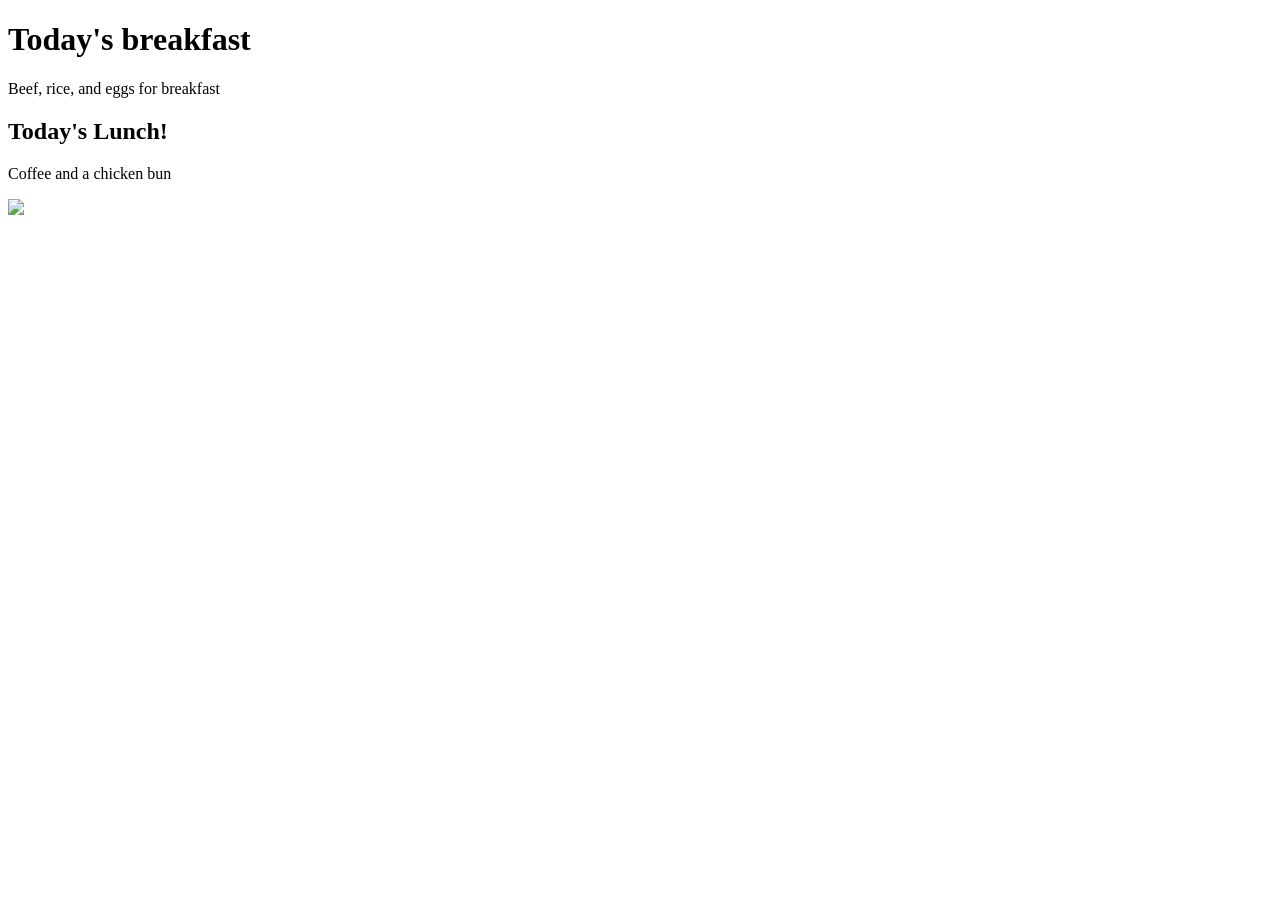
==== portfolio/index.html @ dd20bb22 "Add files via upload" ====
<!DOCTYPE html>
<html>
<head>
    <title>I like foods</title>
</head>
<body>
    <h1>Today's breakfast</h1>
        <p>Beef, rice, and eggs for breakfast</p>

    <h2>Today's Lunch!</h2>
        <p>Coffee and a chicken bun</p>

    <img src="https://i.pinimg.com/736x/c4/1d/91/c41d91b10f40868591c8ef1450d9930c.jpg"
    width="300">
</body>
</html>
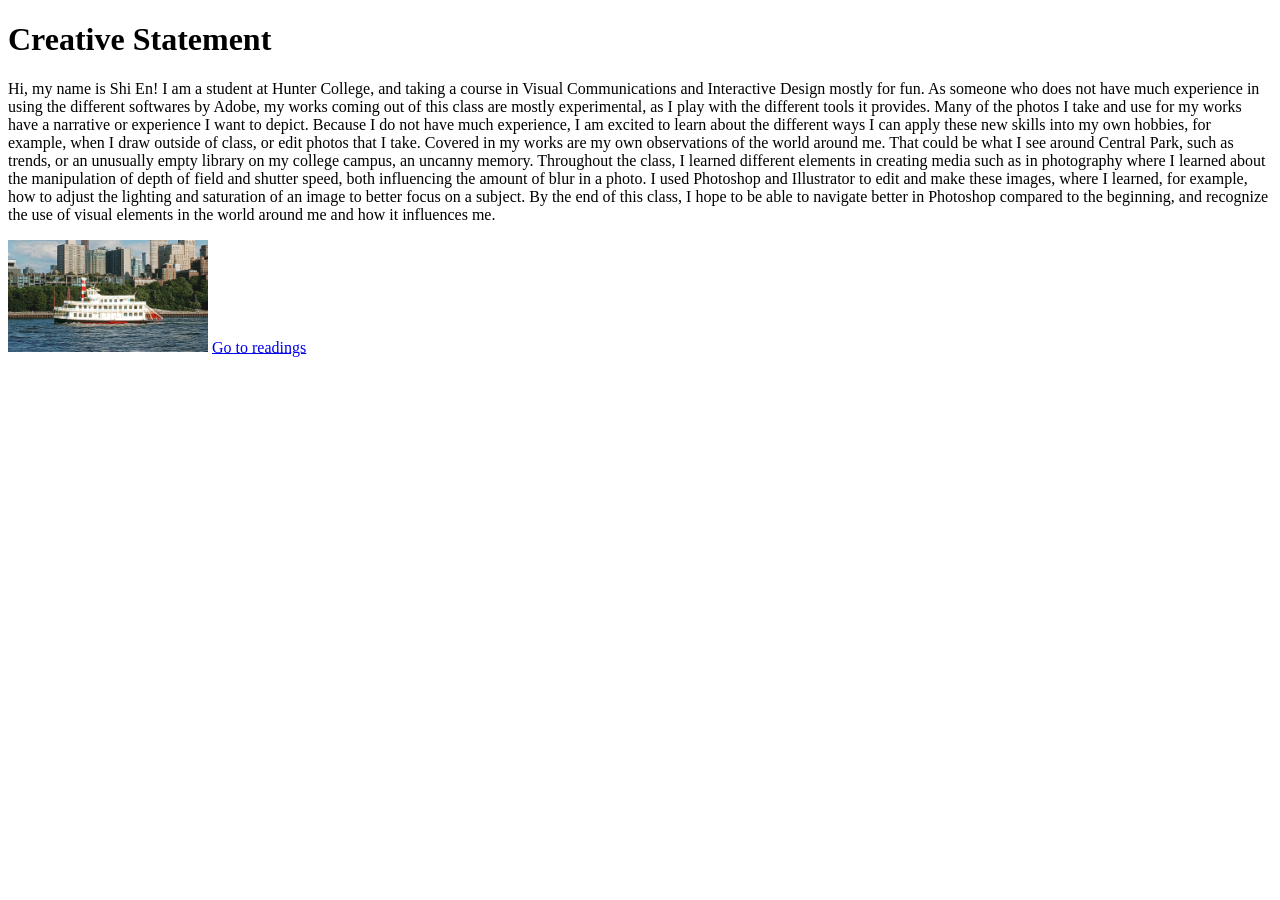
==== commit 2bbc3fe9: "Add files via upload" ====
--- a/portfolio/index.html
+++ b/portfolio/index.html
@@ -1,16 +1,16 @@
 <!DOCTYPE html>
 <html>
 <head>
-    <title>I like foods</title>
+    <title>Shi En's Portfolio</title>
 </head>
 <body>
-    <h1>Today's breakfast</h1>
-        <p>Beef, rice, and eggs for breakfast</p>
+    <h1>Creative Statement</h1>
+        <p>Hi, my name is Shi En! I am a student at Hunter College, and taking a course in Visual Communications and Interactive Design mostly for fun. As someone who does not have much experience in using the different softwares by Adobe, my works coming out of this class are mostly experimental, as I play with the different tools it provides. Many of the photos I take and use for my works have a narrative or experience I want to depict. Because I do not have much experience, I am excited to learn about the different ways I can apply these new skills into my own hobbies, for example, when I draw outside of class, or edit photos that I take.
+Covered in my works are my own observations of the world around me. That could be what I see around Central Park, such as trends, or an unusually empty library on my college campus, an uncanny memory. Throughout the class, I learned different elements in creating media such as in photography where I learned about the manipulation of depth of field and shutter speed, both influencing the amount of blur in a photo. I used Photoshop and Illustrator to edit and make these images, where I learned, for example, how to adjust the lighting and saturation of an image to better focus on a subject. By the end of this class, I hope to be able to navigate better in Photoshop compared to the beginning, and recognize the use of visual elements in the world around me and how it influences me.
+</p>
 
-    <h2>Today's Lunch!</h2>
-        <p>Coffee and a chicken bun</p>
+    <img src="images/schu_1920x1080 (3).jpg" width="200">
 
-    <img src="https://i.pinimg.com/736x/c4/1d/91/c41d91b10f40868591c8ef1450d9930c.jpg"
-    width="300">
+    <a href="readings.html">Go to readings</a>
 </body>
 </html>
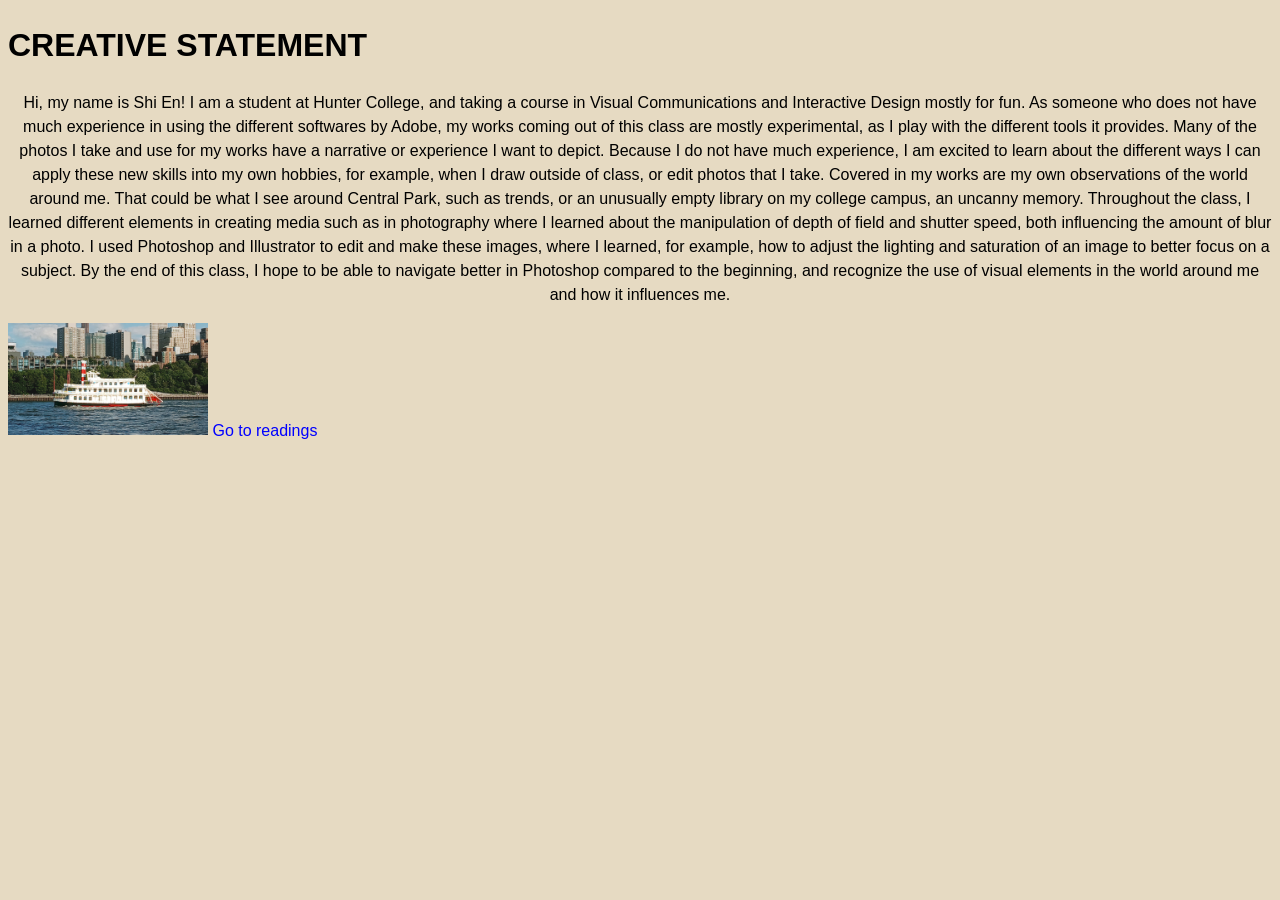
==== commit bd1eca7d: "Add files via upload" ====
--- a/portfolio/index.html
+++ b/portfolio/index.html
@@ -2,15 +2,15 @@
 <html>
 <head>
     <title>Shi En's Portfolio</title>
+    <link rel="stylesheet" href="style.css">
 </head>
-<body>
-    <h1>Creative Statement</h1>
+<body class="index">
+    <h1 class="main-statement">Creative Statement</h1>
         <p>Hi, my name is Shi En! I am a student at Hunter College, and taking a course in Visual Communications and Interactive Design mostly for fun. As someone who does not have much experience in using the different softwares by Adobe, my works coming out of this class are mostly experimental, as I play with the different tools it provides. Many of the photos I take and use for my works have a narrative or experience I want to depict. Because I do not have much experience, I am excited to learn about the different ways I can apply these new skills into my own hobbies, for example, when I draw outside of class, or edit photos that I take.
 Covered in my works are my own observations of the world around me. That could be what I see around Central Park, such as trends, or an unusually empty library on my college campus, an uncanny memory. Throughout the class, I learned different elements in creating media such as in photography where I learned about the manipulation of depth of field and shutter speed, both influencing the amount of blur in a photo. I used Photoshop and Illustrator to edit and make these images, where I learned, for example, how to adjust the lighting and saturation of an image to better focus on a subject. By the end of this class, I hope to be able to navigate better in Photoshop compared to the beginning, and recognize the use of visual elements in the world around me and how it influences me.
 </p>
 
     <img src="images/schu_1920x1080 (3).jpg" width="200">
-
     <a href="readings.html">Go to readings</a>
 </body>
 </html>
--- a/portfolio/style.css
+++ b/portfolio/style.css
@@ -0,0 +1,28 @@
+
+
+body.index{
+    background-color: rgb(230, 218, 194);
+    color: black;
+    font-size: 16px;
+    line-height: 1.5;
+    font-family: Arial, Helvetica, sans-serif;
+
+
+    h1.main-statement {
+        font-size: 32px;
+        text-transform: uppercase;
+        font-family: Arial, Helvetica, sans-serif;
+    }
+
+    p {
+        font-size: 16px;
+        font-style: normal;
+        text-align: center;
+    }
+
+    a {
+        color: rgb(0, 0, 255);
+        text-decoration: none;
+        font-family: arial;
+    }
+}
